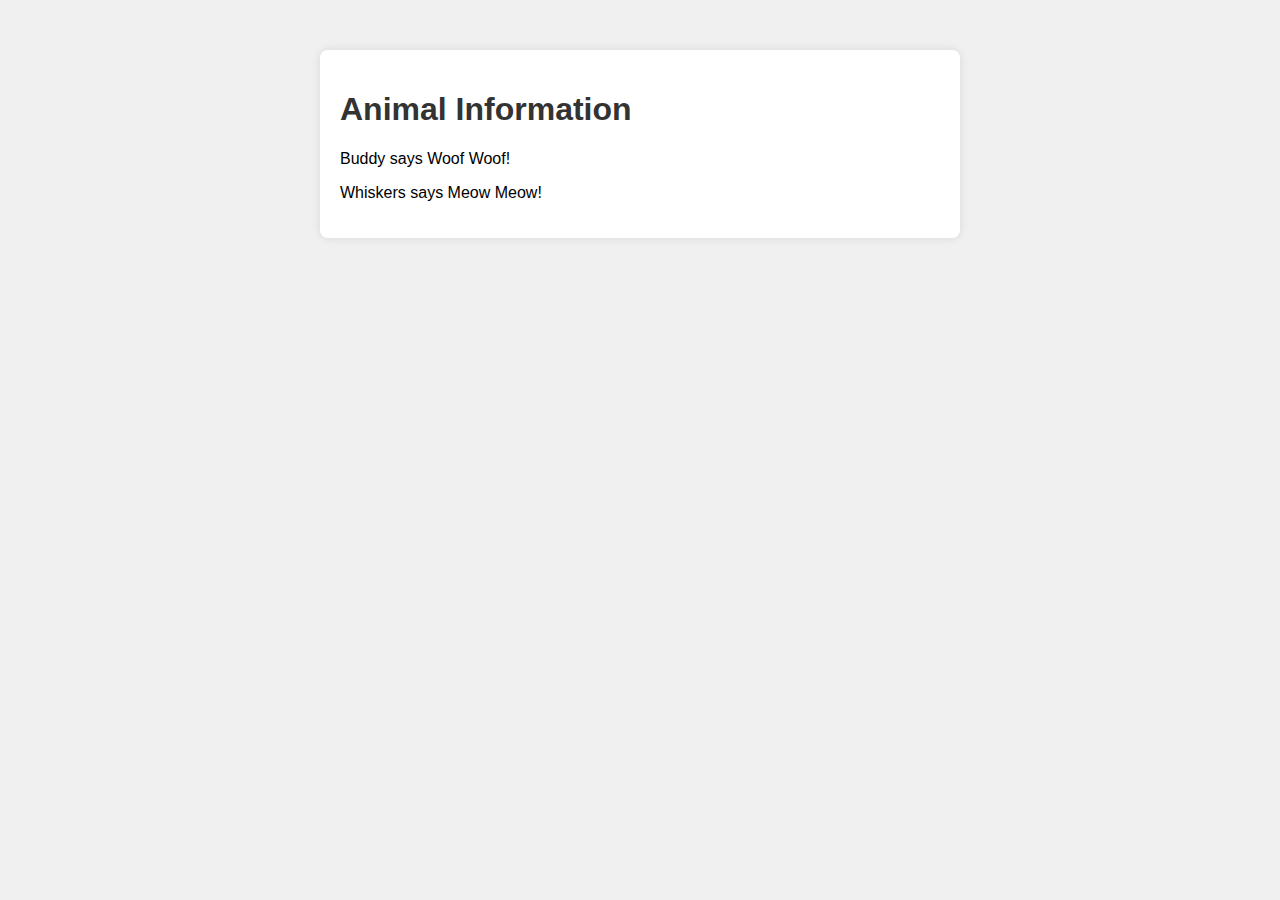
==== classes/index.html @ eadb53a1 "Classes Inheritance" ====
<!DOCTYPE html>
<html lang="en">
  <head>
    <meta charset="UTF-8" />
    <meta name="viewport" content="width=device-width, initial-scale=1.0" />
    <link rel="stylesheet" href="style.css" />
    <title>Animal Info</title>
  </head>
  <body>
    <div class="animal-info-container">
      <h1>Animal Information</h1>
      <div id="output"></div>
    </div>

    <script src="main.js"></script>
  </body>
</html>
---- classes/style.css ----
body {
  font-family: "Arial", sans-serif;
  margin: 0;
  padding: 0;
  background-color: #f0f0f0;
}

.animal-info-container {
  max-width: 600px;
  margin: 50px auto;
  background-color: #fff;
  padding: 20px;
  border-radius: 8px;
  box-shadow: 0 0 10px rgba(0, 0, 0, 0.1);
}

h1 {
  color: #333;
}

#output {
  margin-top: 20px;
}
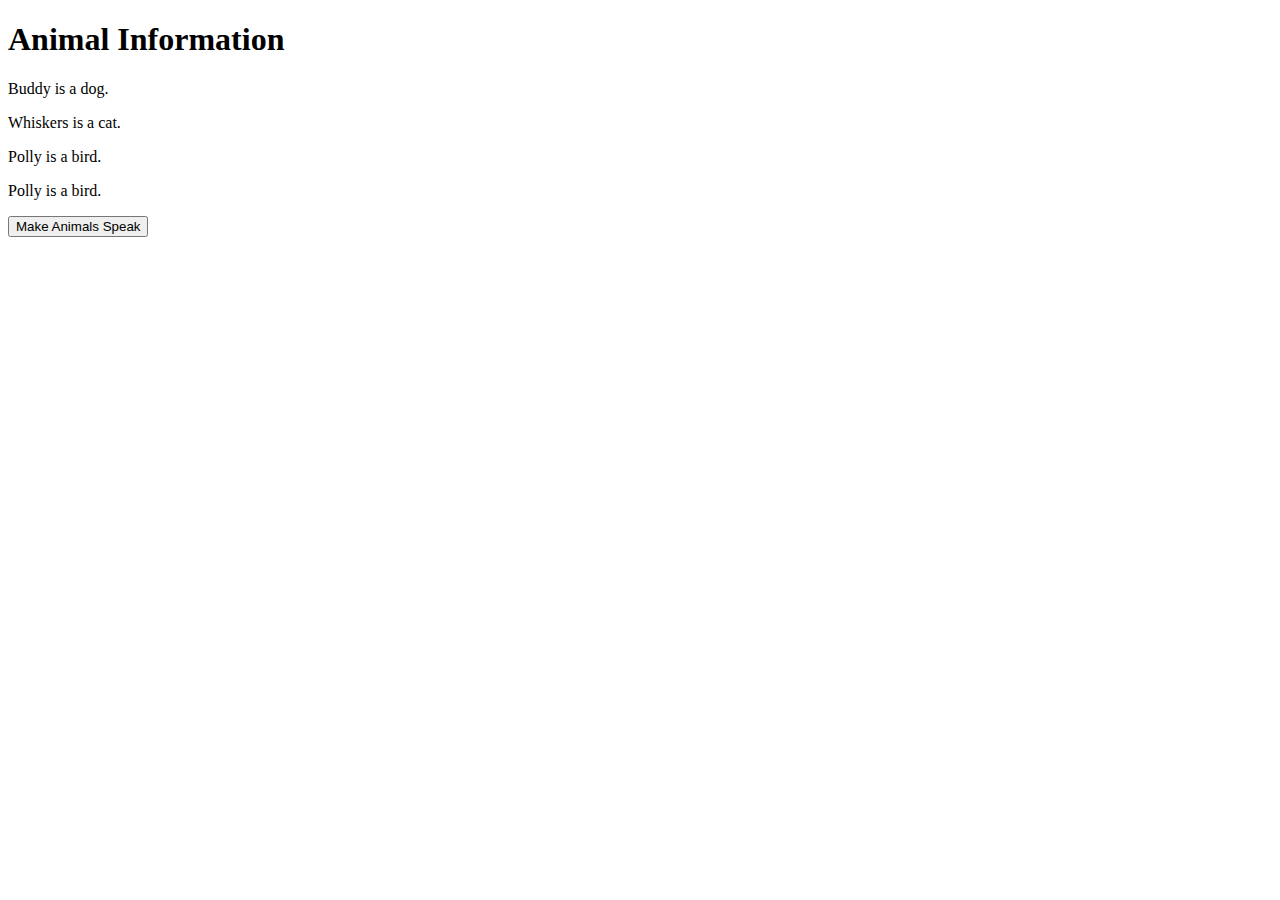
==== commit 59a89863: "Classes Inheritance" ====
--- a/classes/index.html
+++ b/classes/index.html
@@ -3,13 +3,14 @@
   <head>
     <meta charset="UTF-8" />
     <meta name="viewport" content="width=device-width, initial-scale=1.0" />
-    <link rel="stylesheet" href="style.css" />
+    <link rel="stylesheet" href="styles.css" />
     <title>Animal Info</title>
   </head>
   <body>
     <div class="animal-info-container">
       <h1>Animal Information</h1>
       <div id="output"></div>
+      <button onclick="makeAnimalsSpeak()">Make Animals Speak</button>
     </div>
 
     <script src="main.js"></script>
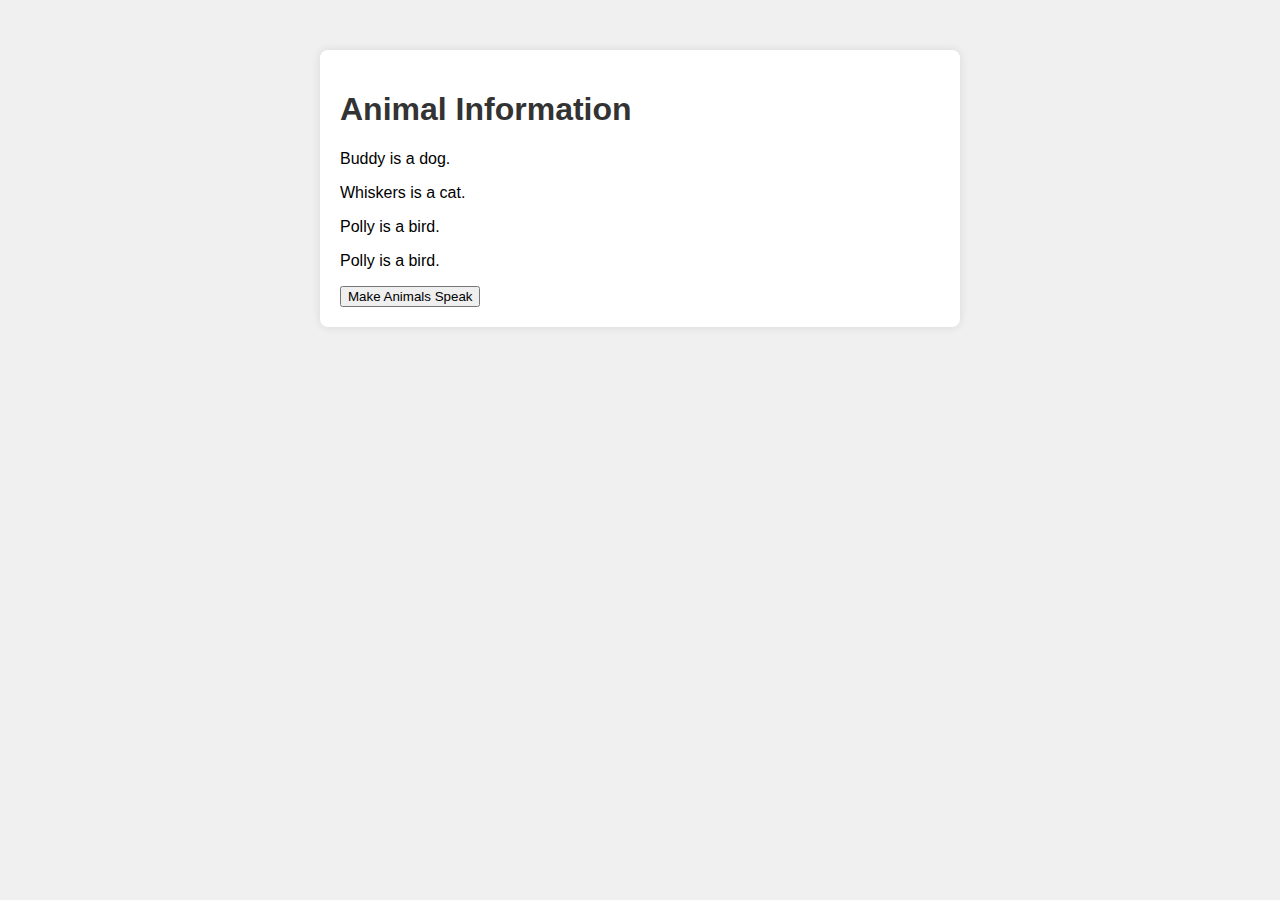
==== commit 91a0d7d8: "Classes Inheritance" ====
--- a/classes/index.html
+++ b/classes/index.html
@@ -3,7 +3,7 @@
   <head>
     <meta charset="UTF-8" />
     <meta name="viewport" content="width=device-width, initial-scale=1.0" />
-    <link rel="stylesheet" href="styles.css" />
+    <link rel="stylesheet" href="style.css" />
     <title>Animal Info</title>
   </head>
   <body>
--- a/classes/style.css
+++ b/classes/style.css
@@ -0,0 +1,23 @@
+body {
+  font-family: "Arial", sans-serif;
+  margin: 0;
+  padding: 0;
+  background-color: #f0f0f0;
+}
+
+.animal-info-container {
+  max-width: 600px;
+  margin: 50px auto;
+  background-color: #fff;
+  padding: 20px;
+  border-radius: 8px;
+  box-shadow: 0 0 10px rgba(0, 0, 0, 0.1);
+}
+
+h1 {
+  color: #333;
+}
+
+#output {
+  margin-top: 20px;
+}
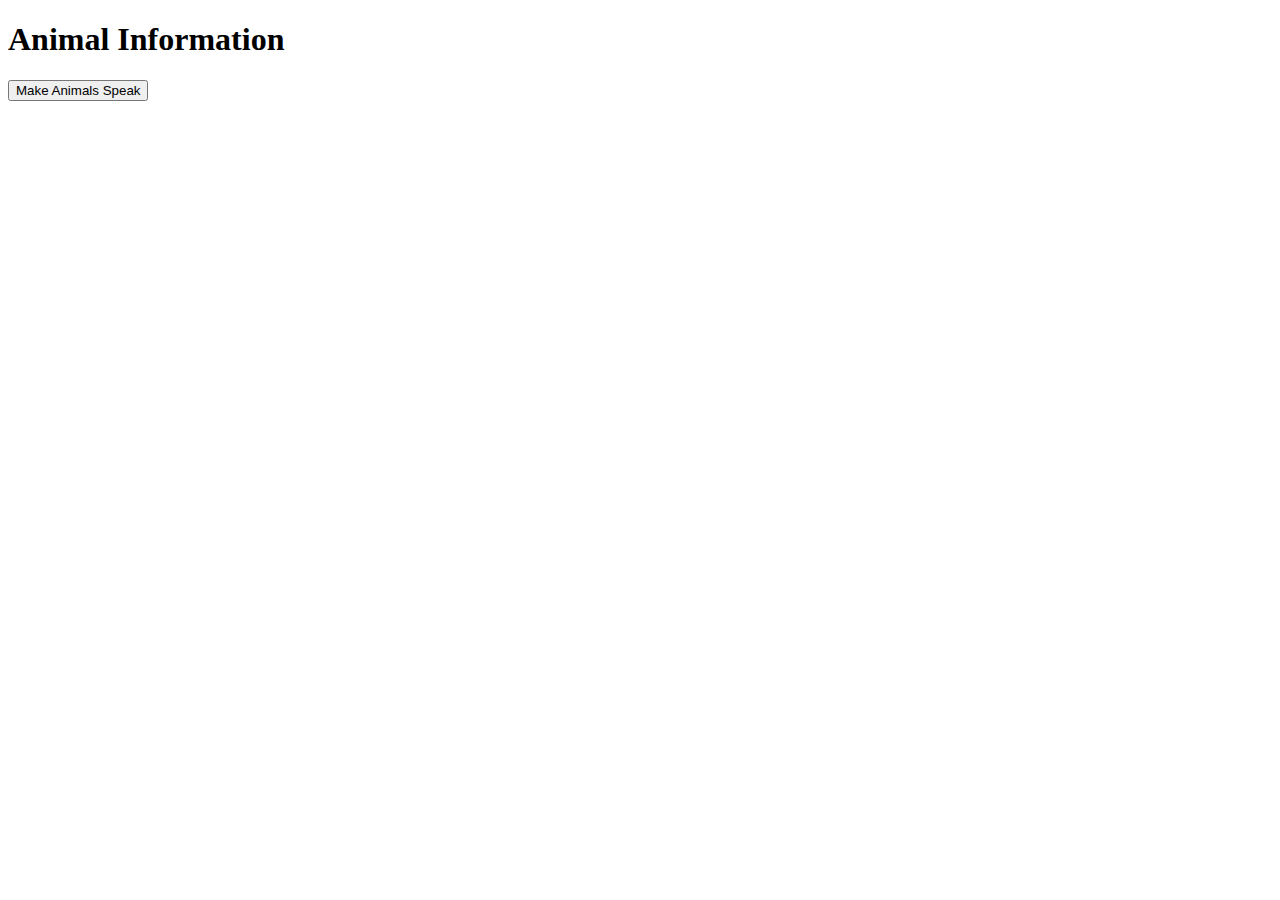
==== commit d64fadb7: "Classes Inheritance" ====
--- a/classes/index.html
+++ b/classes/index.html
@@ -1,10 +1,12 @@
+<!-- Move the script tag to the head or just before the closing body tag -->
 <!DOCTYPE html>
 <html lang="en">
   <head>
     <meta charset="UTF-8" />
     <meta name="viewport" content="width=device-width, initial-scale=1.0" />
-    <link rel="stylesheet" href="style.css" />
+    <link rel="stylesheet" href="styles.css" />
     <title>Animal Info</title>
+    <script src="main.js"></script>
   </head>
   <body>
     <div class="animal-info-container">
@@ -12,7 +14,5 @@
       <div id="output"></div>
       <button onclick="makeAnimalsSpeak()">Make Animals Speak</button>
     </div>
-
-    <script src="main.js"></script>
   </body>
 </html>
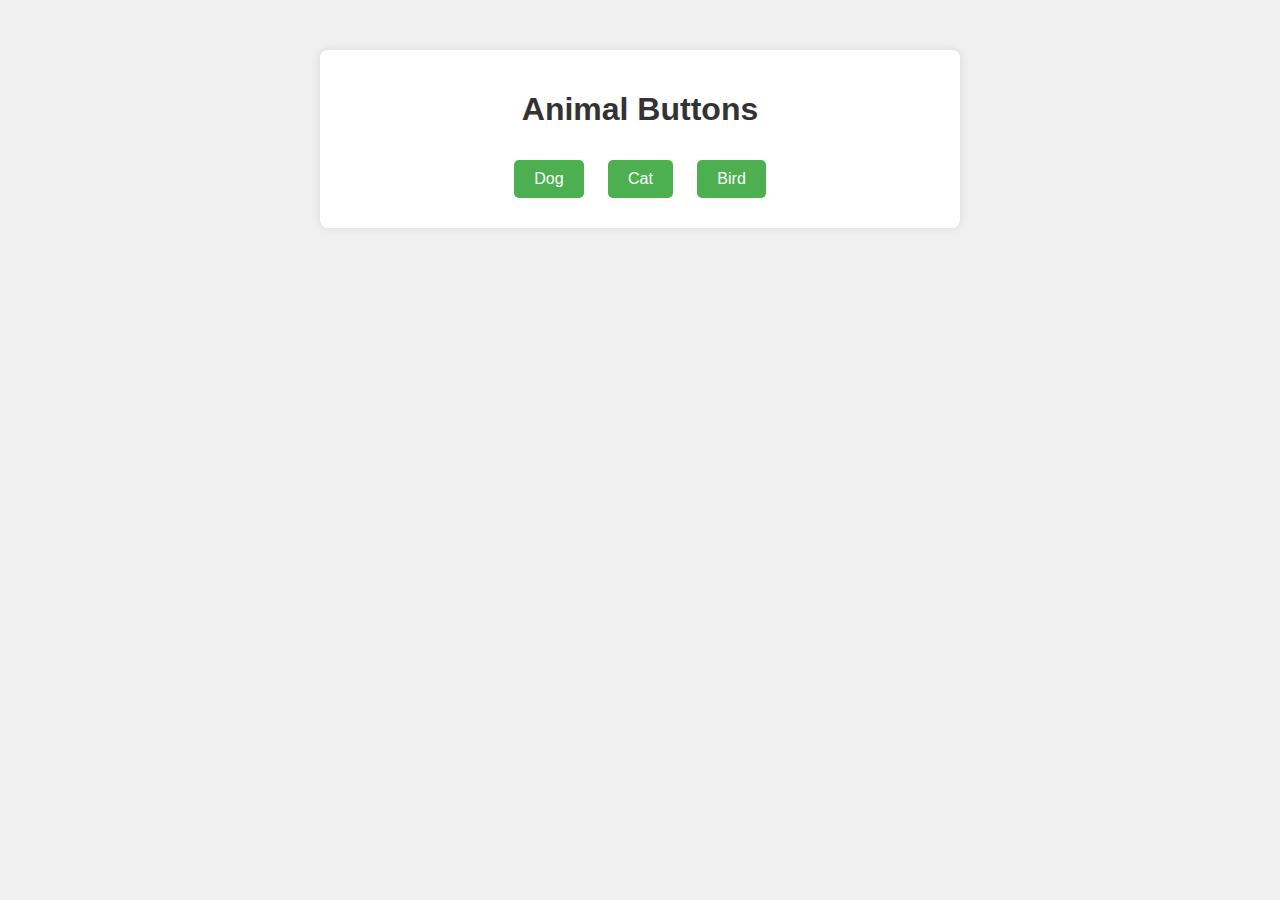
==== commit e9779b23: "Final" ====
--- a/classes/index.html
+++ b/classes/index.html
@@ -1,18 +1,20 @@
-<!-- Move the script tag to the head or just before the closing body tag -->
 <!DOCTYPE html>
 <html lang="en">
   <head>
     <meta charset="UTF-8" />
     <meta name="viewport" content="width=device-width, initial-scale=1.0" />
-    <link rel="stylesheet" href="styles.css" />
-    <title>Animal Info</title>
-    <script src="main.js"></script>
+    <link rel="stylesheet" href="style.css" />
+    <title>Animal Buttons</title>
   </head>
   <body>
-    <div class="animal-info-container">
-      <h1>Animal Information</h1>
+    <div class="animal-buttons-container">
+      <h1>Animal Buttons</h1>
       <div id="output"></div>
-      <button onclick="makeAnimalsSpeak()">Make Animals Speak</button>
+      <button id="dogBtn">Dog</button>
+      <button id="catBtn">Cat</button>
+      <button id="birdBtn">Bird</button>
     </div>
+
+    <script src="main.js"></script>
   </body>
 </html>
--- a/classes/style.css
+++ b/classes/style.css
@@ -0,0 +1,35 @@
+body {
+  font-family: "Arial", sans-serif;
+  margin: 0;
+  padding: 0;
+  background-color: #f0f0f0;
+}
+
+.animal-buttons-container {
+  max-width: 600px;
+  margin: 50px auto;
+  background-color: #fff;
+  padding: 20px;
+  border-radius: 8px;
+  box-shadow: 0 0 10px rgba(0, 0, 0, 0.1);
+  text-align: center;
+}
+
+h1 {
+  color: #333;
+}
+
+button {
+  margin: 10px;
+  padding: 10px 20px;
+  font-size: 16px;
+  cursor: pointer;
+  background-color: #4caf50;
+  color: #fff;
+  border: none;
+  border-radius: 5px;
+}
+
+button:hover {
+  background-color: #45a049;
+}
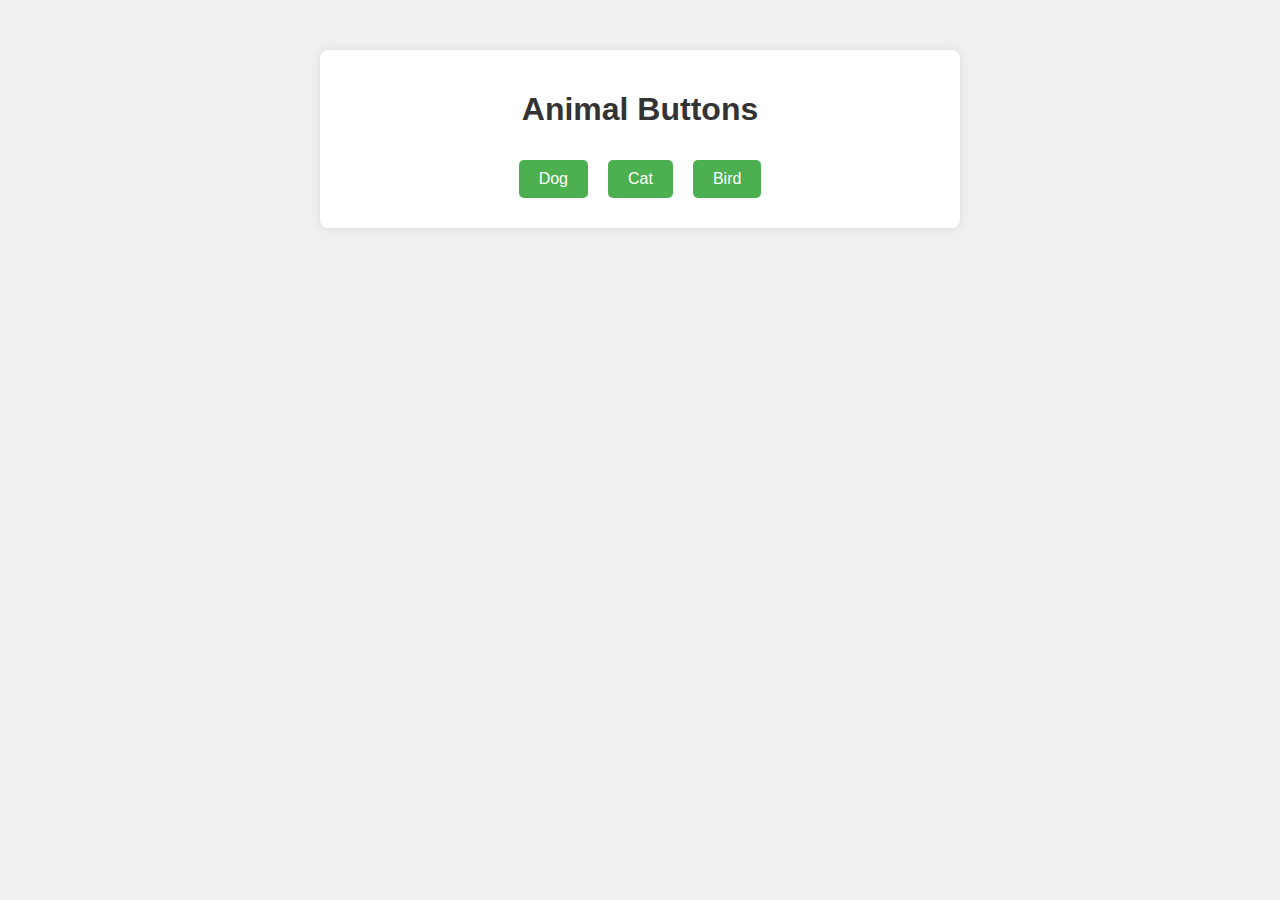
==== commit 2ad68256: "Final" ====
--- a/classes/index.html
+++ b/classes/index.html
@@ -10,9 +10,9 @@
     <div class="animal-buttons-container">
       <h1>Animal Buttons</h1>
       <div id="output"></div>
-      <button id="dogBtn">Dog</button>
+      <!-- <button id="dogBtn">Dog</button>
       <button id="catBtn">Cat</button>
-      <button id="birdBtn">Bird</button>
+      <button id="birdBtn">Bird</button> -->
     </div>
 
     <script src="main.js"></script>
